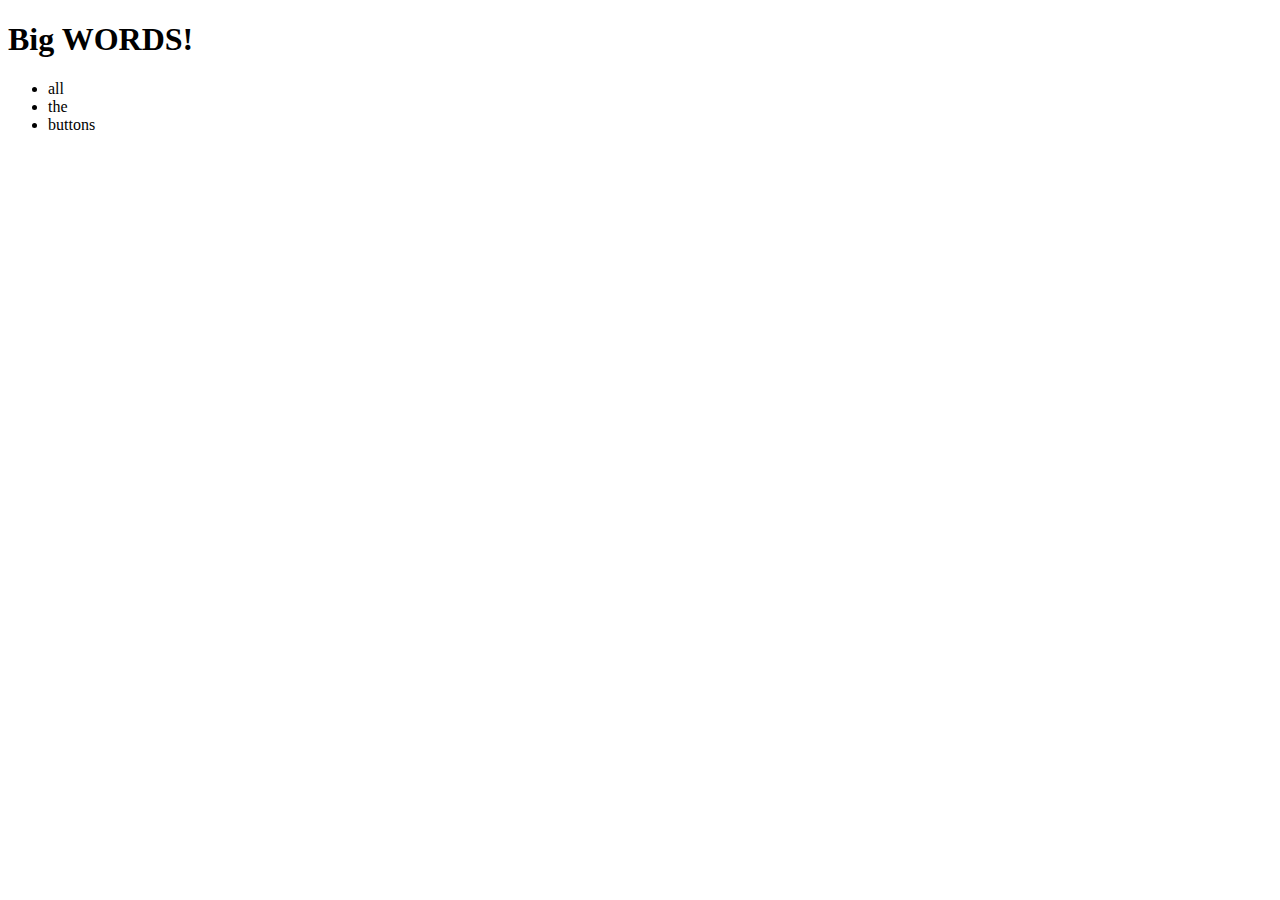
==== index.html @ f6e0f89b "starting directory structure" ====
<!DOCTYPE html>
<html>
    <head>
        <title>Let's see what this does</title>
        <link rel="stylesheet" href="css/style.css" type="text/css">
    </head>
    <main>
        <header>
            <h1>Big WORDS!</h1>
            <nav>
                <ul>
                    <li>all</li>
                    <li>the</li>
                    <li>buttons</li>
                </ul>
            </nav>
        </header>

        <body>
            
        </body>

        <footer>

        </footer>

    </main>
</html>
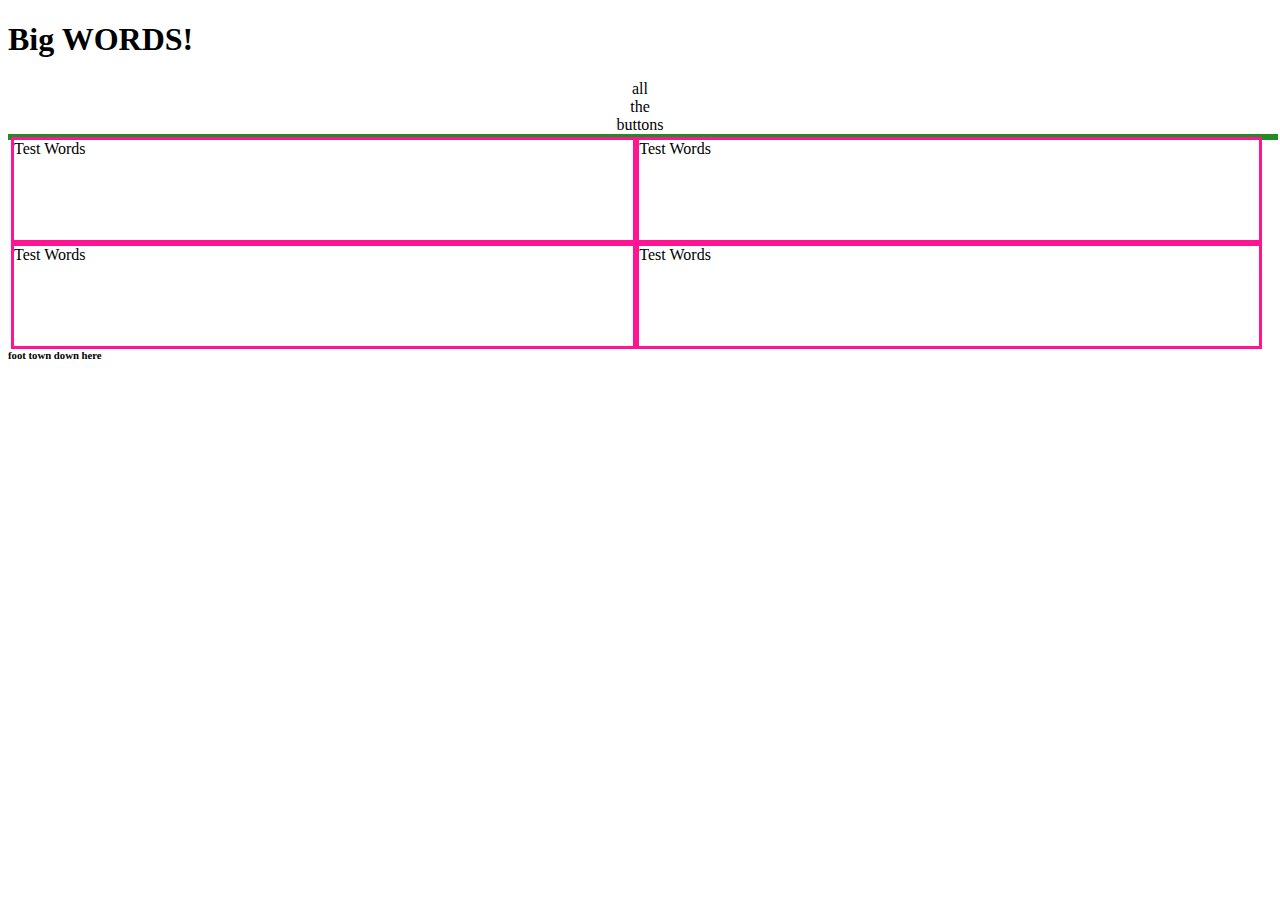
==== commit 1ba87cec: "messing with css" ====
--- a/index.html
+++ b/index.html
@@ -1,28 +1,43 @@
 <!DOCTYPE html>
 <html>
-    <head>
-        <title>Let's see what this does</title>
-        <link rel="stylesheet" href="css/style.css" type="text/css">
-    </head>
-    <main>
-        <header>
-            <h1>Big WORDS!</h1>
-            <nav>
-                <ul>
-                    <li>all</li>
-                    <li>the</li>
-                    <li>buttons</li>
-                </ul>
-            </nav>
-        </header>
 
-        <body>
-            
-        </body>
+<head>
+    <title>Let's see what this does</title>
+    <link rel="stylesheet" href="css/style.css" type="text/css">
+</head>
+<main>
+    <header>
+        <h1>Big WORDS!</h1>
+        <nav>
+            <ul>
+                <li>all</li>
+                <li>the</li>
+                <li>buttons</li>
+            </ul>
+        </nav>
+    </header>
 
-        <footer>
+    <body>
+        <div class="mid">
+            <div class="box">Test Words
+                
+            </div>
+            <div class="box">Test Words
+                
+            </div>
+            <div class="box">Test Words
+                
+            </div>
+            <div class="box">Test Words
+                
+            </div>
+        </div>
+    </body>
 
-        </footer>
+    <footer>
+        <h6>foot town down here</h6>
+    </footer>
 
-    </main>
+</main>
+
 </html>--- a/css/style.css
+++ b/css/style.css
@@ -0,0 +1,25 @@
+nav > h1 {
+    text-align: center;
+}
+
+nav > ul {
+    list-style-type: none;
+    margin: 0;
+    padding: 0;
+    text-align: center;
+}
+
+.mid {
+    border-color: forestgreen;
+    border-style: solid;
+    height: auto;
+    width: 100%;
+}
+
+.box {
+    float: left;
+    width: 49%;
+    height: 100px;
+    border-style: solid;
+    border-color: deeppink;
+}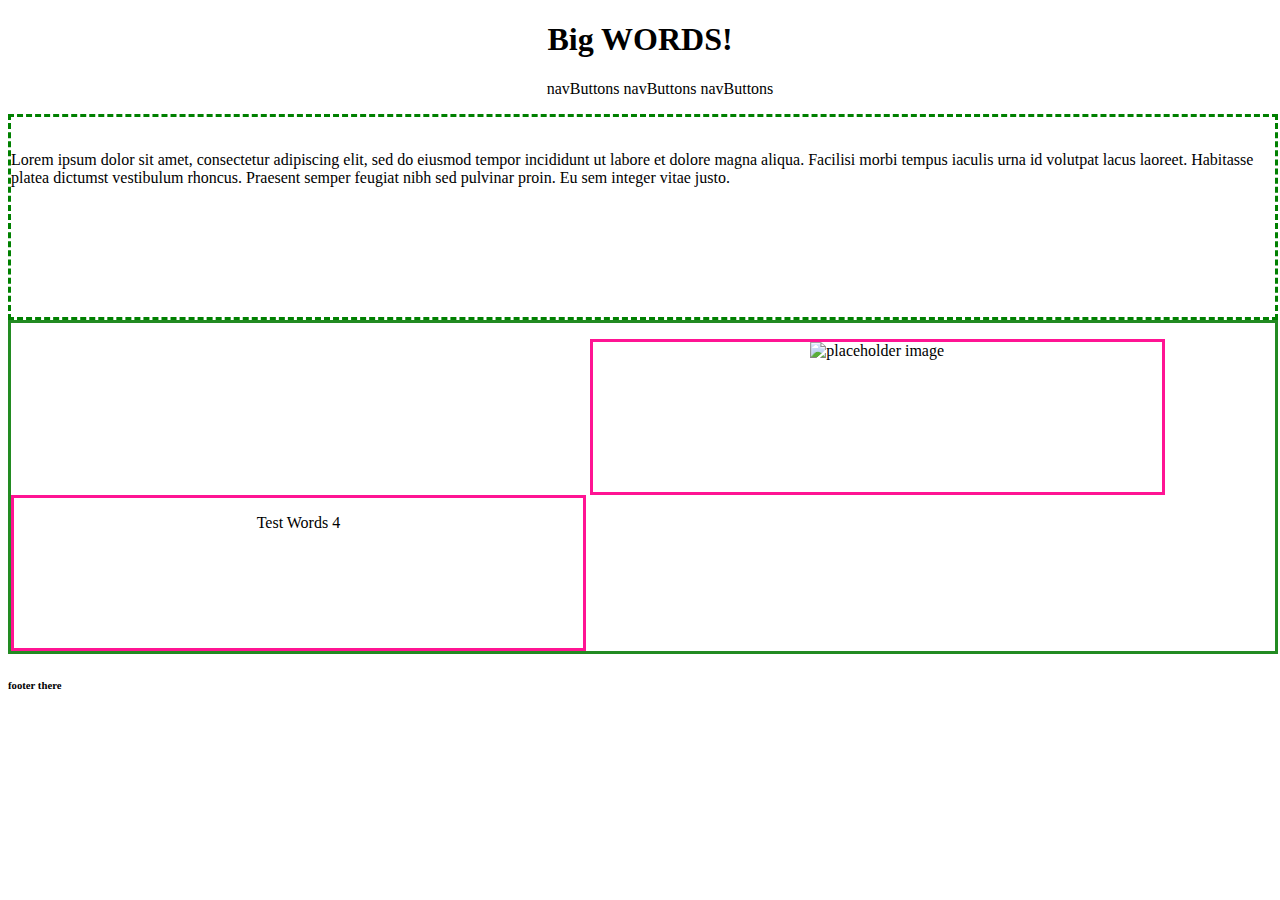
==== commit bf73ace0: "messing with css" ====
--- a/index.html
+++ b/index.html
@@ -10,32 +10,37 @@
         <h1>Big WORDS!</h1>
         <nav>
             <ul>
-                <li>all</li>
-                <li>the</li>
-                <li>buttons</li>
+                <li>navButtons</li>
+                <li>navButtons</li>
+                <li>navButtons</li>
             </ul>
         </nav>
     </header>
 
     <body>
+        <div class="top">
+            <img src="https://via.placeholder.com/150" alt="">
+            <p>Lorem ipsum dolor sit amet, consectetur adipiscing elit, sed do eiusmod tempor incididunt ut labore et dolore magna aliqua. Facilisi morbi tempus iaculis urna id volutpat lacus laoreet. Habitasse platea dictumst vestibulum rhoncus. Praesent semper feugiat nibh sed pulvinar proin. Eu sem integer vitae justo.</p>
+            <img src="https://via.placeholder.com/150" alt="">
+        </div>
         <div class="mid">
-            <div class="box">Test Words
-                
+            <div id="abox" class="box">
+                <p>Test Words 1</p>
             </div>
-            <div class="box">Test Words
-                
+            <div id="bbox" class="box">
+                <p>Test Words 2</p>
             </div>
-            <div class="box">Test Words
-                
+            <div id="cbox" class="box">
+                <a><img src="https://via.placeholder.com/150" alt="placeholder image"></a>
             </div>
-            <div class="box">Test Words
-                
+            <div id="dbox" class="box">
+                <p>Test Words 4</p>
             </div>
         </div>
     </body>
 
     <footer>
-        <h6>foot town down here</h6>
+        <h6>footer there</h6>
     </footer>
 
 </main>
--- a/css/style.css
+++ b/css/style.css
@@ -1,13 +1,28 @@
-nav > h1 {
+header {
     text-align: center;
 }
 
-nav > ul {
-    list-style-type: none;
-    margin: 0;
-    padding: 0;
-    text-align: center;
+li {
+    display: inline;
 }
+
+.top {
+    height: 200px;
+    border-color: green;
+    border-style: dashed;
+    width: 100%;
+    display: inline-block;
+}
+
+.top > img {
+    /* display: inline-block; */
+    max-width: 33%;
+    max-height: 100%;
+}
+
+/* .top > p {
+    display: inline-block;
+} */
 
 .mid {
     border-color: forestgreen;
@@ -17,9 +32,20 @@
 }
 
 .box {
-    float: left;
-    width: 49%;
-    height: 100px;
+    display: inline-block;
+    width: 45%;
+    height: 150px;
     border-style: solid;
     border-color: deeppink;
-}+    text-align: center;
+}
+
+#abox {
+    display: none;
+}
+
+#bbox {
+    visibility: hidden;
+}
+
+
